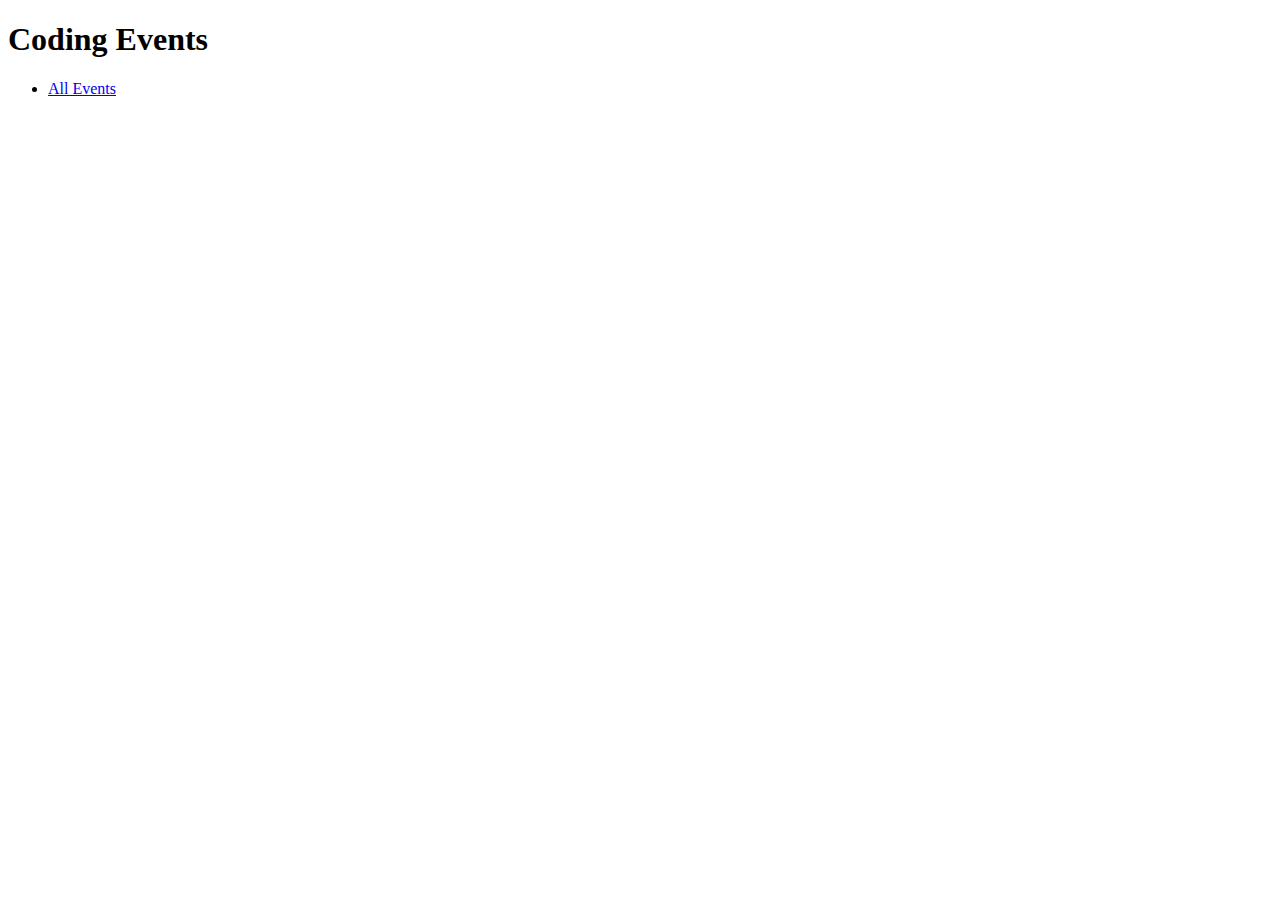
==== src/main/resources/templates/index.html @ 5bc7edf4 "Created more than one controller" ====
<!DOCTYPE html>
<html lang="en" xmlns:th="https://www.thymeleaf.org/">
<head>
    <meta charset="UTF-8"/>
    <title>Title</title>
</head>
<body>
<h1>Coding Events</h1>

<nav>
    <ul>
        <li><a href="/events">All Events</a></li>
    </ul>
</nav>

</body>
</html>
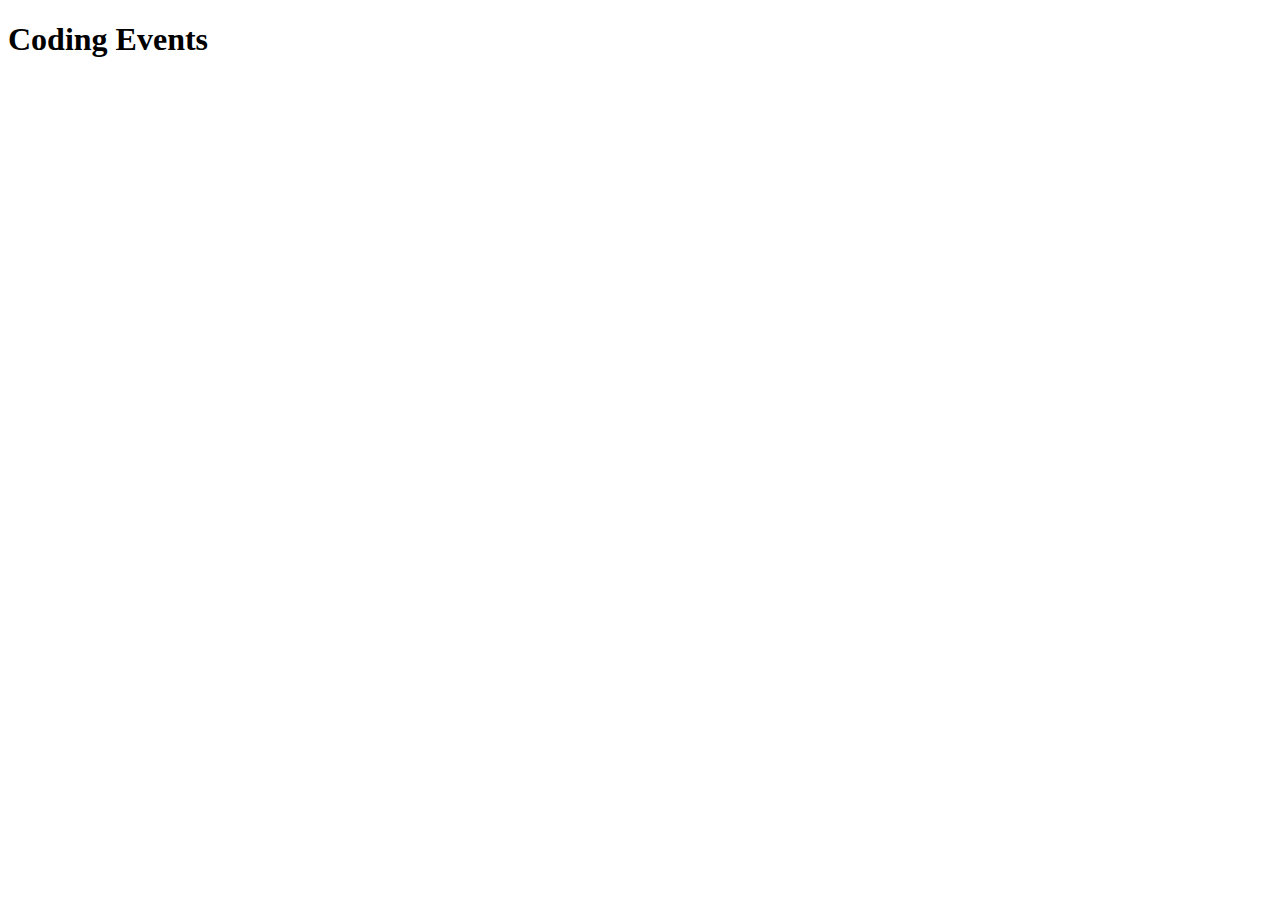
==== commit 7ee37428: "Created forms and fragments" ====
--- a/src/main/resources/templates/index.html
+++ b/src/main/resources/templates/index.html
@@ -7,11 +7,7 @@
 <body>
 <h1>Coding Events</h1>
 
-<nav>
-    <ul>
-        <li><a href="/events">All Events</a></li>
-    </ul>
-</nav>
+<nav th:replace="fragments :: navigation"></nav>
 
 </body>
 </html>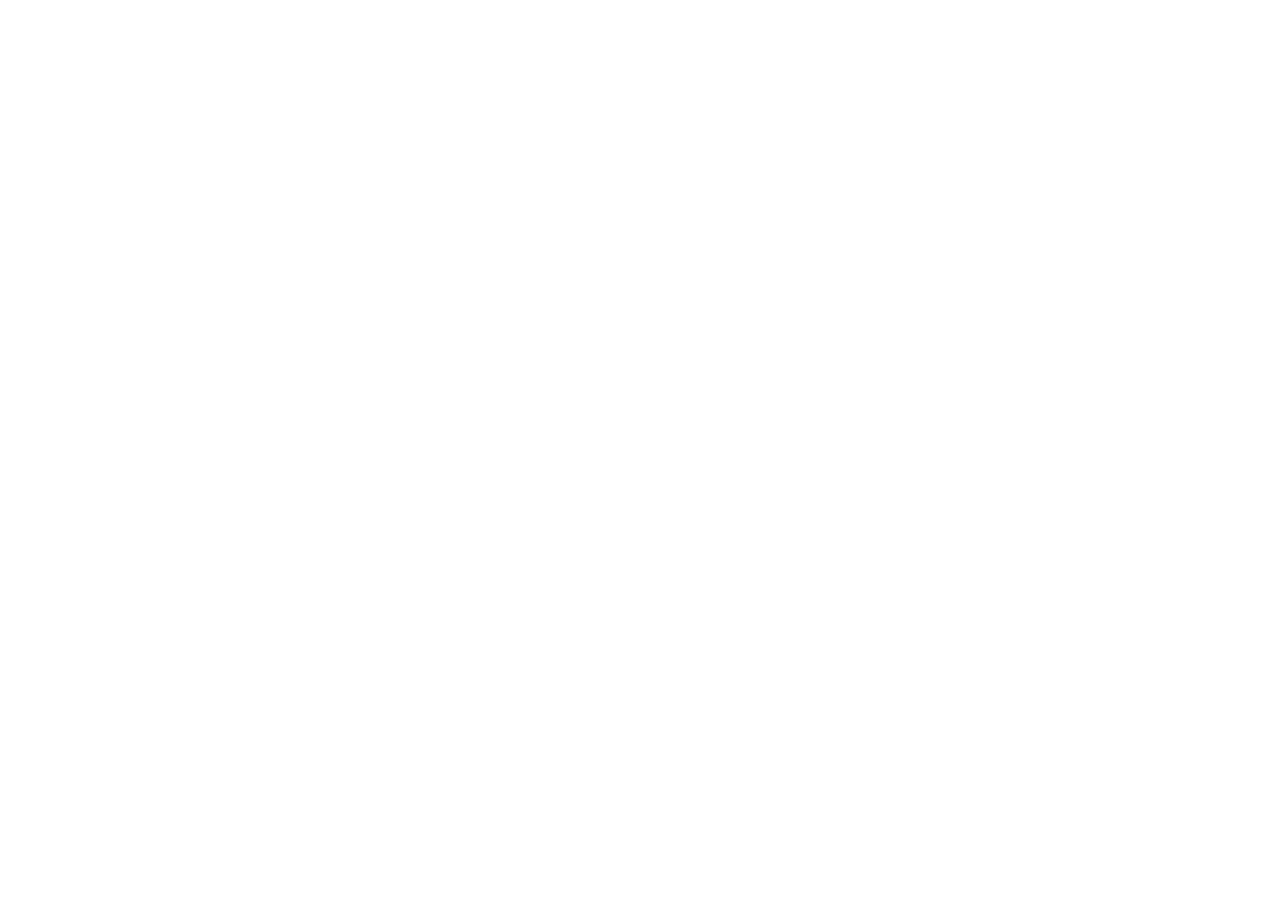
==== commit 4d7f6815: "Models and Model binding" ====
--- a/src/main/resources/templates/index.html
+++ b/src/main/resources/templates/index.html
@@ -1,11 +1,7 @@
 <!DOCTYPE html>
 <html lang="en" xmlns:th="https://www.thymeleaf.org/">
-<head>
-    <meta charset="UTF-8"/>
-    <title>Title</title>
-</head>
-<body>
-<h1>Coding Events</h1>
+<head th:replace="fragments :: head"></head>
+<body  class="container">
 
 <nav th:replace="fragments :: navigation"></nav>
 
